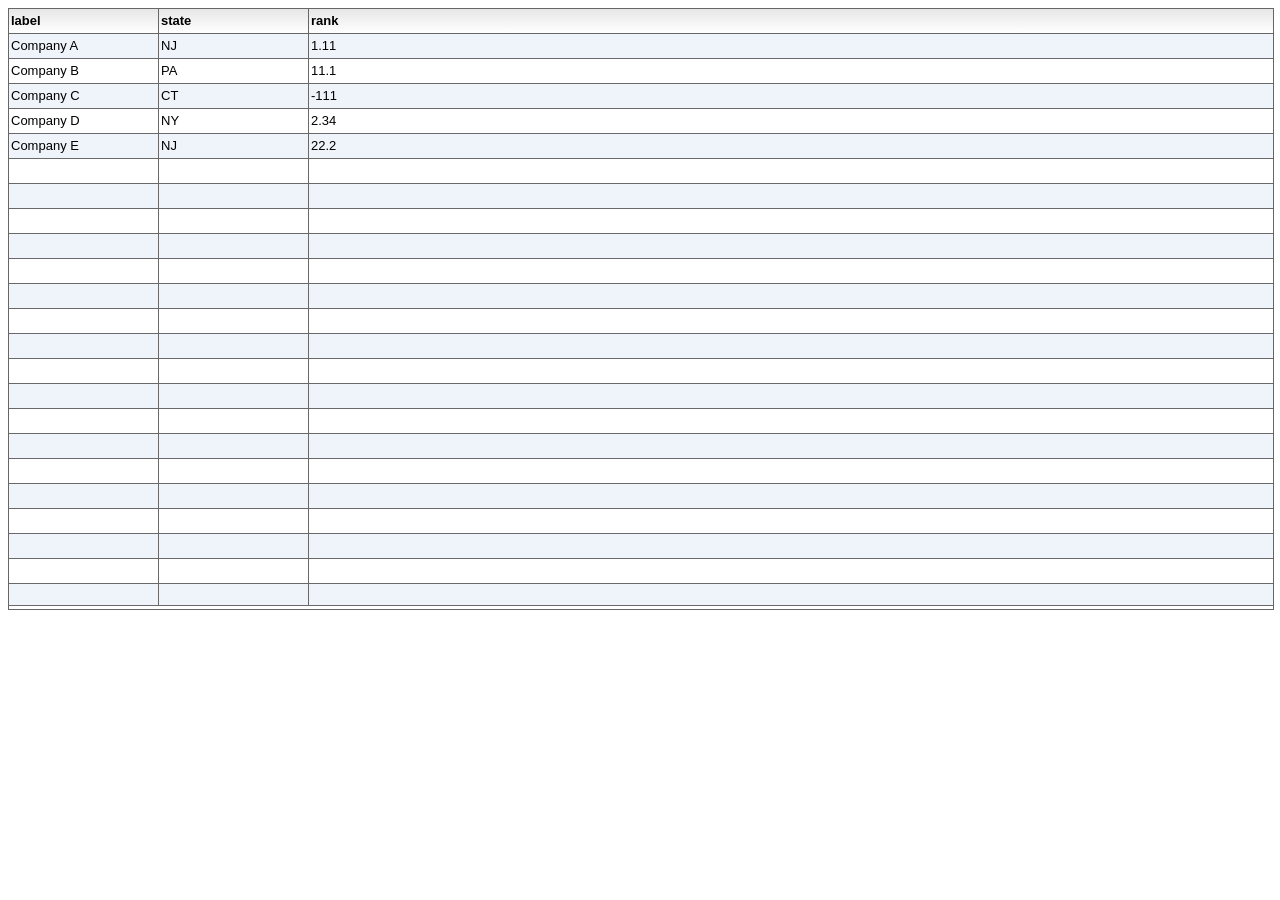
==== examples/reactdatagrid/basic.html @ 09de44bd "Add files via upload" ====
<!DOCTYPE html>
<!--PLEASE ENSURE YOU READ THE ACCOMPANYING README.TXT FOR DETAILS-->
<html lang="en">
<head>
  <meta http-equiv="Content-Type" content="text/html; charset=utf-8" />
  <title>React DataGrid Example</title>
</head>
<body>
  <div id="app"></div>
  <script src="../../lib/reactdatagrid.js"></script>
  <script src="../../data.js"></script>
  <script type="text/babel">
      const  { ReactDataGrid, ReactDataGridColumn} = flexiciousNmsp;
      const grid = <ReactDataGrid  width={"100%"} editable dataProvider={companylist}>
        <ReactDataGridColumn dataField="label" />
        <ReactDataGridColumn dataField="state" />
        <ReactDataGridColumn dataField="rank" sortNumeric />
      </ReactDataGrid>;


      class Example extends React.Component {
        render() {
          return grid;
        }
      }

      ReactDOM.render(
        <Example/>,
        document.getElementById('app')
      );
    </script>
</body>

</html>
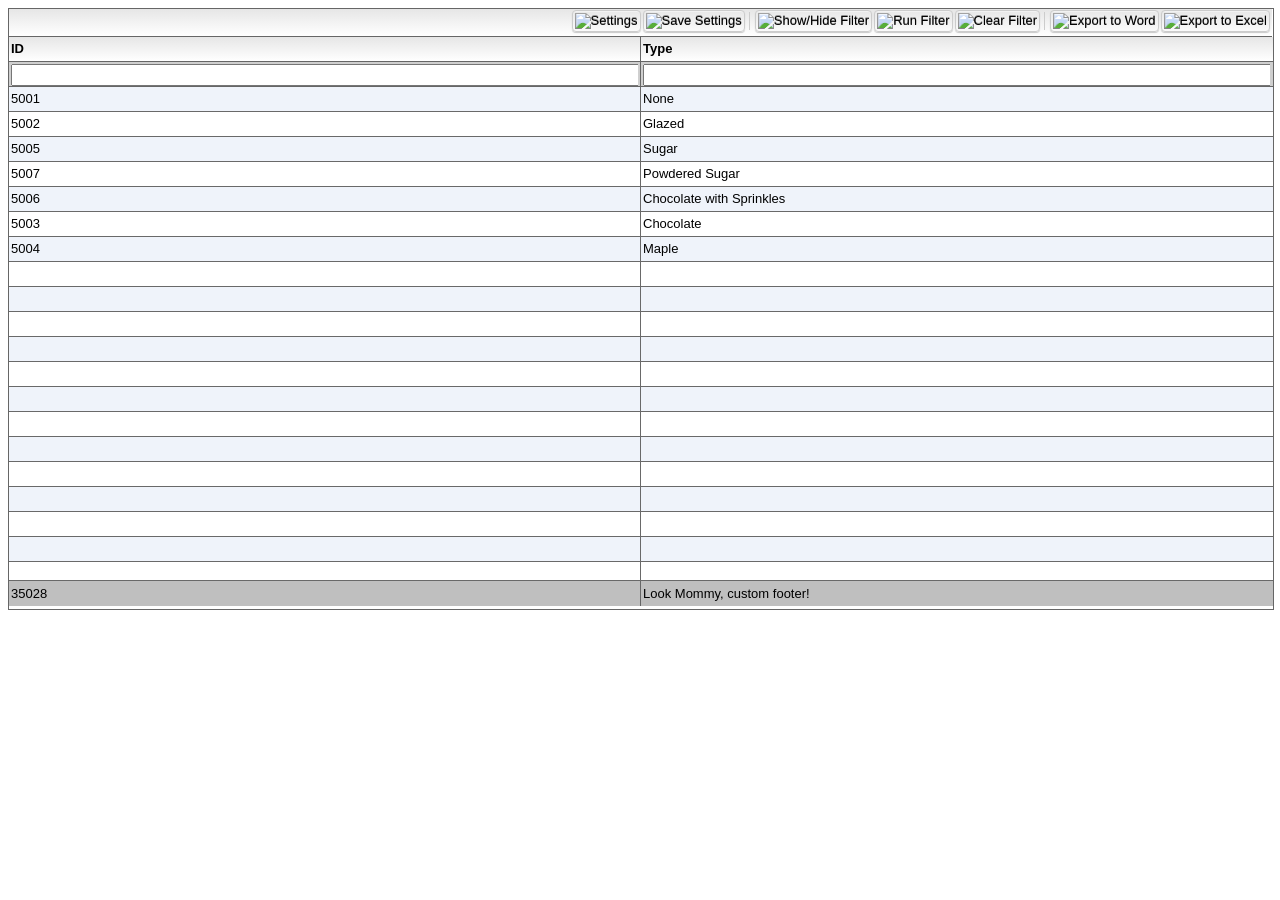
==== commit b3532ed8: "added basic for docs" ====
--- a/examples/reactdatagrid/basic.html
+++ b/examples/reactdatagrid/basic.html
@@ -1,33 +1,42 @@
 <!DOCTYPE html>
 <!--PLEASE ENSURE YOU READ THE ACCOMPANYING README.TXT FOR DETAILS-->
 <html lang="en">
+
 <head>
   <meta http-equiv="Content-Type" content="text/html; charset=utf-8" />
   <title>React DataGrid Example</title>
 </head>
+
 <body>
   <div id="app"></div>
   <script src="../../lib/reactdatagrid.js"></script>
   <script src="../../data.js"></script>
   <script type="text/babel">
-      const  { ReactDataGrid, ReactDataGridColumn} = flexiciousNmsp;
-      const grid = <ReactDataGrid  width={"100%"} editable dataProvider={companylist}>
-        <ReactDataGridColumn dataField="label" />
-        <ReactDataGridColumn dataField="state" />
-        <ReactDataGridColumn dataField="rank" sortNumeric />
-      </ReactDataGrid>;
+const { ReactDataGrid, ReactDataGridColumn} = flexiciousNmsp;
+
+class Example extends React.Component {
+    customFooterFunction() {
+        return <div> Look Mommy, custom footer!</div>;
+    }
+    render() {
+        const grid = <ReactDataGrid horizontalScrollPolicy={"off"} width={"100%"}
+            enablePrint enablePreferencePersistence enableExport forcePagerRow pageSize="50" enableFilters enableFooters
+            editable dataProvider={donuts}>
+            <ReactDataGridColumn dataField="id" headerText="ID" filterControl="TextInput" filterOperation="Contains" footerOperation="sum"
+                footerOperation="sum" footerOperationPrecision={2} />
+            <ReactDataGridColumn dataField="type" headerText="Type" filterControl="TextInput" filterOperation="Contains" footerOperation="count"
+                footerLabelFunction={this.customFooterFunction} />
+        </ReactDataGrid>;
 
 
-      class Example extends React.Component {
-        render() {
-          return grid;
-        }
-      }
+        return grid;
+    }
+}
 
-      ReactDOM.render(
-        <Example/>,
-        document.getElementById('app')
-      );
+ReactDOM.render(
+    <Example />,
+    document.getElementById('app')
+);
     </script>
 </body>
 
